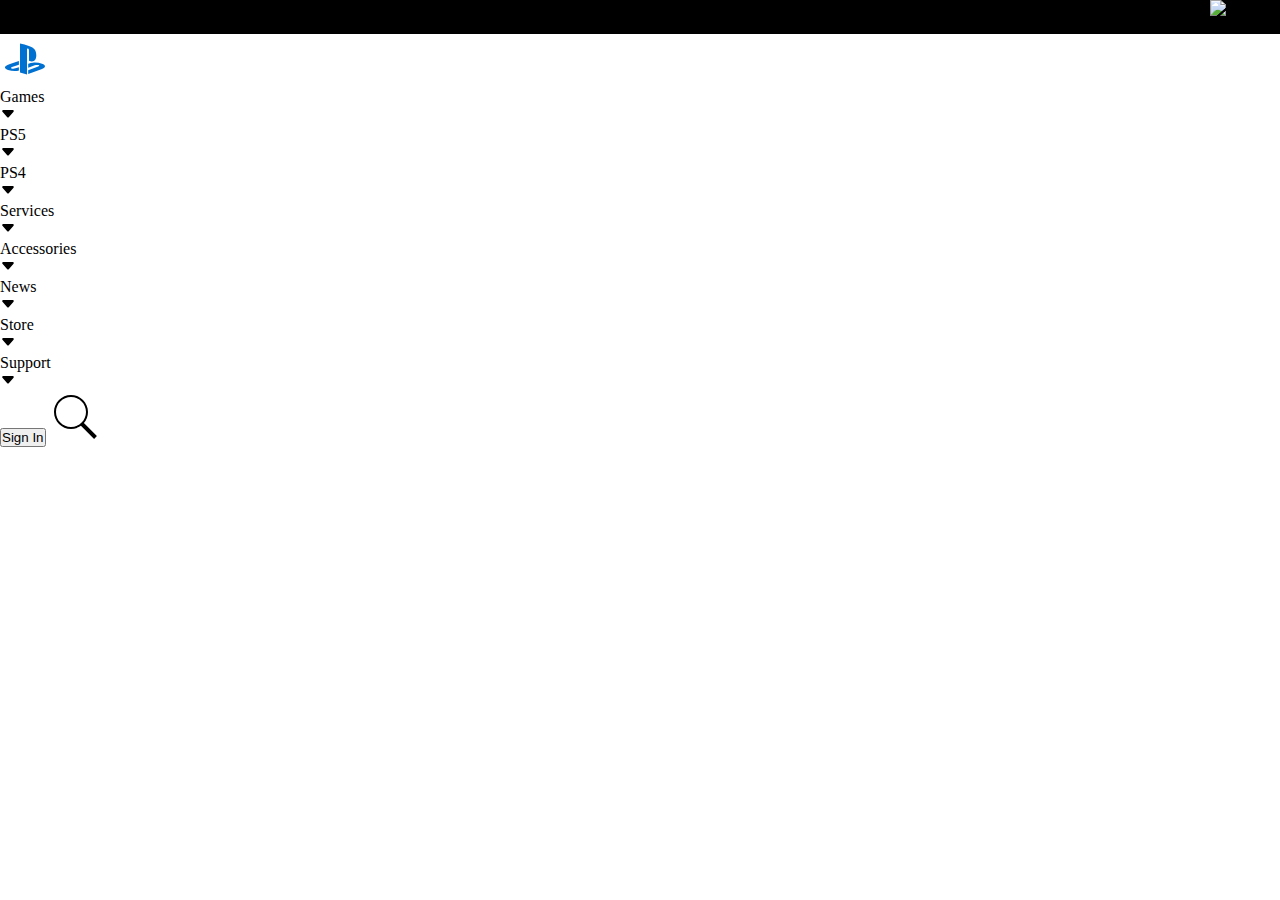
==== index.html @ 4995327f "new changes" ====
<!DOCTYPE html>
<html lang="en">
<head>
    <meta charset="UTF-8">
    <meta name="viewport" content="width=device-width, initial-scale=1.0">
    <title>playstation clone</title>
    <link rel="stylesheet" href="style.css">
</head>
<body>
    <section class="first_section">
        <img
        src="https://store.playstation.com/static/lib/shared-nav/2.4.0/assets/fonts/sony_logo.svg"
      />

    </section>
    <section class="navbar">
        <header class="nav_section_desktop">
            <nav class="nav_links">
                <div class="nav_links_left">
                    <a href="https://www.playstation.com/en-in/">
                        <svg aria-hidden="true" focusable="false" class="shared-nav-ps-logo" width="50px" height="50px" version="1.1" xmlns="http://www.w3.org/2000/svg" xmlns:xlink="http://www.w3.org/1999/xlink" viewBox="0 0 50 50" data-di-res-id="489be15c-87abdea4" data-di-rand="1720034669061">
                            <g>
                              <g>
                                <path d="M5.8,32.1C4.3,33.1,4.8,35,8,35.9c3.3,1.1,6.9,1.4,10.4,0.8c0.2,0,0.4-0.1,0.5-0.1v-3.4l-3.4,1.1
                             c-1.3,0.4-2.6,0.5-3.9,0.2c-1-0.3-0.8-0.9,0.4-1.4l6.9-2.4V27l-9.6,3.3C8.1,30.7,6.9,31.3,5.8,32.1z M29,17.1v9.7
                             c4.1,2,7.3,0,7.3-5.2c0-5.3-1.9-7.7-7.4-9.6C26,11,23,10.1,20,9.5v28.9l7,2.1V16.2c0-1.1,0-1.9,0.8-1.6C28.9,14.9,29,16,29,17.1z
                              M42,29.8c-2.9-1-6-1.4-9-1.1c-1.6,0.1-3.1,0.5-4.5,1l-0.3,0.1v3.9l6.5-2.4c1.3-0.4,2.6-0.5,3.9-0.2c1,0.3,0.8,0.9-0.4,1.4
                             l-10,3.7V40L42,34.9c1-0.4,1.9-0.9,2.7-1.7C45.4,32.2,45.1,30.8,42,29.8z" fill="#0070d1"></path>
                              </g>
                            </g>
                          </svg>  
                    </a>
                    <div class="icon">
                        <p>Games</p>
                        <svg xmlns="http://www.w3.org/2000/svg" width="16" height="16" fill="currentColor" class="bi bi-caret-down-fill" viewBox="0 0 16 16">
                            <path d="M7.247 11.14 2.451 5.658C1.885 5.013 2.345 4 3.204 4h9.592a1 1 0 0 1 .753 1.659l-4.796 5.48a1 1 0 0 1-1.506 0z"/>
                          </svg >
                    </div>
                    <div class="icon">
                        <p>PS5</p>
                        <svg xmlns="http://www.w3.org/2000/svg" width="16" height="16" fill="currentColor" class="bi bi-caret-down-fill" viewBox="0 0 16 16">
                            <path d="M7.247 11.14 2.451 5.658C1.885 5.013 2.345 4 3.204 4h9.592a1 1 0 0 1 .753 1.659l-4.796 5.48a1 1 0 0 1-1.506 0z"/>
                          </svg >
                    </div>
                    <div class="icon">
                        <p>PS4</p>
                        <svg xmlns="http://www.w3.org/2000/svg" width="16" height="16" fill="currentColor" class="bi bi-caret-down-fill" viewBox="0 0 16 16">
                            <path d="M7.247 11.14 2.451 5.658C1.885 5.013 2.345 4 3.204 4h9.592a1 1 0 0 1 .753 1.659l-4.796 5.48a1 1 0 0 1-1.506 0z"/>
                          </svg >
                    </div>
                    <div class="icon">
                        <p>Services</p>
                        <svg xmlns="http://www.w3.org/2000/svg" width="16" height="16" fill="currentColor" class="bi bi-caret-down-fill" viewBox="0 0 16 16">
                            <path d="M7.247 11.14 2.451 5.658C1.885 5.013 2.345 4 3.204 4h9.592a1 1 0 0 1 .753 1.659l-4.796 5.48a1 1 0 0 1-1.506 0z"/>
                          </svg >
                    </div>
                    <div class="icon">
                        <p>Accessories</p>
                        <svg xmlns="http://www.w3.org/2000/svg" width="16" height="16" fill="currentColor" class="bi bi-caret-down-fill" viewBox="0 0 16 16">
                            <path d="M7.247 11.14 2.451 5.658C1.885 5.013 2.345 4 3.204 4h9.592a1 1 0 0 1 .753 1.659l-4.796 5.48a1 1 0 0 1-1.506 0z"/>
                          </svg >
                    </div>
                    <div class="icons">
                        <p>News</p>
                        <svg xmlns="http://www.w3.org/2000/svg" width="16" height="16" fill="currentColor" class="bi bi-caret-down-fill" viewBox="0 0 16 16">
                            <path d="M7.247 11.14 2.451 5.658C1.885 5.013 2.345 4 3.204 4h9.592a1 1 0 0 1 .753 1.659l-4.796 5.48a1 1 0 0 1-1.506 0z"/>
                          </svg >
                    </div>
                    <div class="icon">
                        <p>Store</p>
                        <svg xmlns="http://www.w3.org/2000/svg" width="16" height="16" fill="currentColor" class="bi bi-caret-down-fill" viewBox="0 0 16 16">
                            <path d="M7.247 11.14 2.451 5.658C1.885 5.013 2.345 4 3.204 4h9.592a1 1 0 0 1 .753 1.659l-4.796 5.48a1 1 0 0 1-1.506 0z"/>
                          </svg >
                    </div>
                    <div class="icon">
                        <p>Support</p>
                        <svg xmlns="http://www.w3.org/2000/svg" width="16" height="16" fill="currentColor" class="bi bi-caret-down-fill" viewBox="0 0 16 16">
                            <path d="M7.247 11.14 2.451 5.658C1.885 5.013 2.345 4 3.204 4h9.592a1 1 0 0 1 .753 1.659l-4.796 5.48a1 1 0 0 1-1.506 0z"/>
                          </svg >
                    </div>

                 </div>
                <div class="nav_links_right">
                    <button class="blue_but">Sign In</button>
                    <svg xmlns="http://www.w3.org/2000/svg"  viewBox="0 0 50 50" 
                    width="50px" height="50px">
                    <path d="M 21 3 C 11.621094 3 4 10.621094 4 20 C 4 29.378906 11.621094 37 21 37 C 24.710938 37 28.140625 35.804688 30.9375 33.78125 L 44.09375 46.90625 L 46.90625 44.09375 L 33.90625 31.0625 C 36.460938 28.085938 38 24.222656 38 20 C 38 10.621094 30.378906 3 21 3 Z M 21 5 C 29.296875 5 36 11.703125 36 20 C 36 28.296875 29.296875 35 21 35 C 12.703125 35 6 28.296875 6 20 C 6 11.703125 12.703125 5 21 5 Z"/></svg>


                </div>
            </nav>

        </header>

    </section>
</body>
</html>
---- style.css ----
@font-face {
    font-family: "SST";
    src: url('./font/SST-Medium.woff2') format('woff2');
    font-style: normal;
}
@font-face {
    font-family: "SST Roman";
    src: url('./font/SST-Roman.woff2') format('woff2');
    font-style: normal;
    font-weight: normal;
}
@font-face {
    font-family: "SST Light";
    src: url('./font/SST-Light.woff2') format('woff2');
    font-style: normal;
    font-weight: normal;
}
@font-face {
    font-family: "SST Light2";
    src: url('./font/SST-UltraLight.woff2') format('woff2');
    font-style: normal;
    font-weight: normal;
}

::-webkit-scrollbar{
    display: none;
}


*{
    margin: 0;
    padding: 0;
    box-sizing: border-box;
}

.first_section{
    background-color: black;
    width: 100vw;
    height: 34px;
    display: flex;
    justify-content: flex-end;
}

.first_section img{
    width: 70px;
}
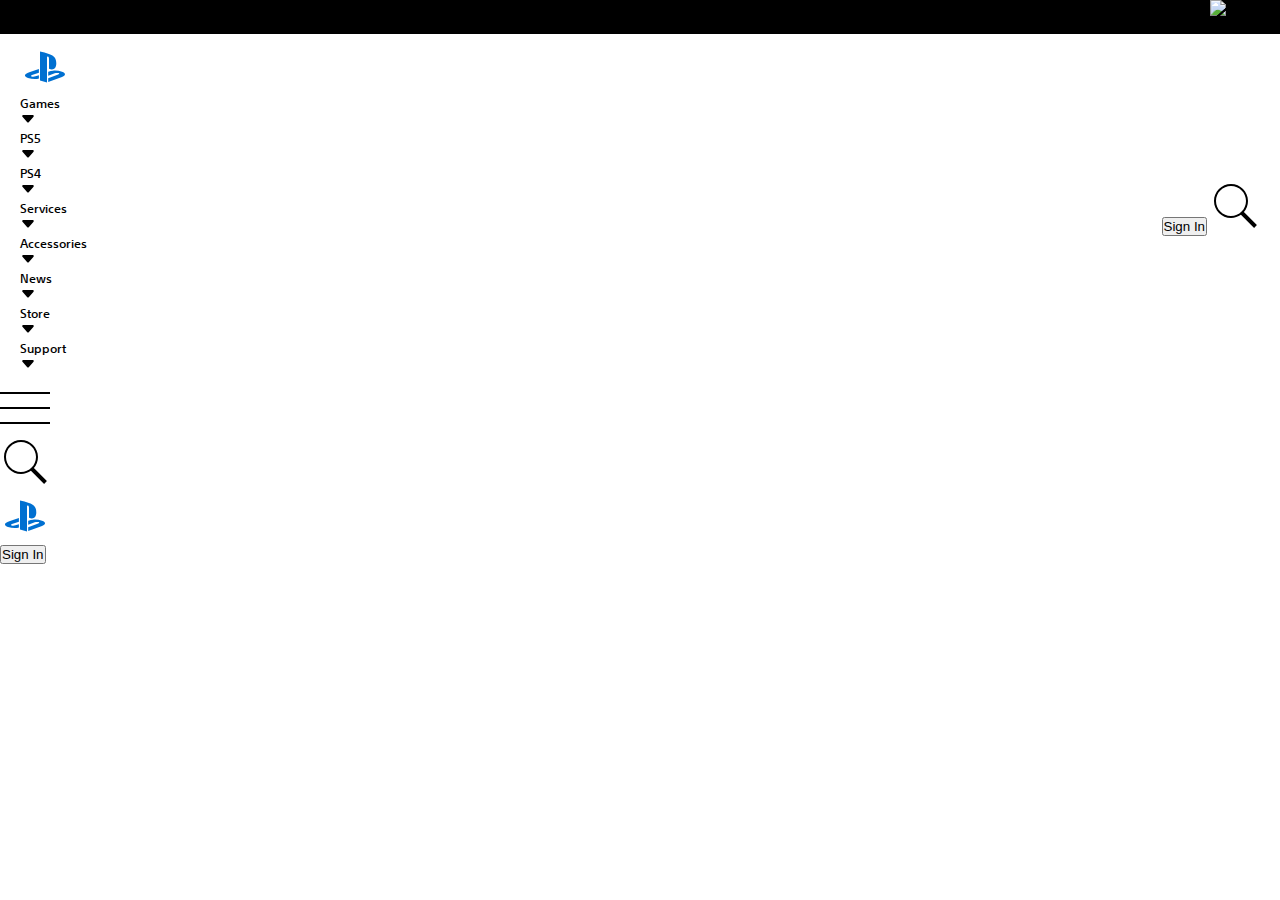
==== commit b2f676cc: "structure done styling remaining" ====
--- a/index.html
+++ b/index.html
@@ -91,6 +91,36 @@
             </nav>
 
         </header>
+        <header class="nav_section_mobile">
+          <div class="drop_down">
+            <svg xmlns="http://www.w3.org/2000/svg"  viewBox="0 0 50 50" width="50px" height="50px"><path d="M 0 9 L 0 11 L 50 11 L 50 9 Z M 0 24 L 0 26 L 50 26 L 50 24 Z M 0 39 L 0 41 L 50 41 L 50 39 Z"/></svg>
+          </div>
+          <div class="search">
+            <svg xmlns="http://www.w3.org/2000/svg"  viewBox="0 0 50 50" 
+                    width="50px" height="50px">
+                    <path d="M 21 3 C 11.621094 3 4 10.621094 4 20 C 4 29.378906 11.621094 37 21 37 C 24.710938 37 28.140625 35.804688 30.9375 33.78125 L 44.09375 46.90625 L 46.90625 44.09375 L 33.90625 31.0625 C 36.460938 28.085938 38 24.222656 38 20 C 38 10.621094 30.378906 3 21 3 Z M 21 5 C 29.296875 5 36 11.703125 36 20 C 36 28.296875 29.296875 35 21 35 C 12.703125 35 6 28.296875 6 20 C 6 11.703125 12.703125 5 21 5 Z"/></svg>
+
+
+          </div>
+          <div class="ps button">
+            <a href="https://www.playstation.com/en-in/">
+                <svg aria-hidden="true" focusable="false" class="shared-nav-ps-logo" width="50px" height="50px" version="1.1" xmlns="http://www.w3.org/2000/svg" xmlns:xlink="http://www.w3.org/1999/xlink" viewBox="0 0 50 50" data-di-res-id="489be15c-87abdea4" data-di-rand="1720034669061">
+                    <g>
+                      <g>
+                        <path d="M5.8,32.1C4.3,33.1,4.8,35,8,35.9c3.3,1.1,6.9,1.4,10.4,0.8c0.2,0,0.4-0.1,0.5-0.1v-3.4l-3.4,1.1
+                     c-1.3,0.4-2.6,0.5-3.9,0.2c-1-0.3-0.8-0.9,0.4-1.4l6.9-2.4V27l-9.6,3.3C8.1,30.7,6.9,31.3,5.8,32.1z M29,17.1v9.7
+                     c4.1,2,7.3,0,7.3-5.2c0-5.3-1.9-7.7-7.4-9.6C26,11,23,10.1,20,9.5v28.9l7,2.1V16.2c0-1.1,0-1.9,0.8-1.6C28.9,14.9,29,16,29,17.1z
+                      M42,29.8c-2.9-1-6-1.4-9-1.1c-1.6,0.1-3.1,0.5-4.5,1l-0.3,0.1v3.9l6.5-2.4c1.3-0.4,2.6-0.5,3.9-0.2c1,0.3,0.8,0.9-0.4,1.4
+                     l-10,3.7V40L42,34.9c1-0.4,1.9-0.9,2.7-1.7C45.4,32.2,45.1,30.8,42,29.8z" fill="#0070d1"></path>
+                      </g>
+                    </g>
+                  </svg>  
+            </a>
+          </div>
+          <div>
+            <button class="blue_but">Sign In</button>
+          </div>
+        </header>
 
     </section>
 </body>
--- a/style.css
+++ b/style.css
@@ -25,8 +25,9 @@
 ::-webkit-scrollbar{
     display: none;
 }
-
-
+::-webkit-scrollbar-thumb{
+    display: none;
+}
 *{
     margin: 0;
     padding: 0;
@@ -43,4 +44,26 @@
 
 .first_section img{
     width: 70px;
+}
+
+.navbar{
+    width: 100vw;
+    height: 65px;
+    position: sticky;
+    top: 0;
+    z-index: 15;
+    background-color: white;
+
+}
+.nav_section_desktop{
+    padding: 0.5rem 1.25rem;
+
+}
+.nav_links{
+    display: flex;
+    flex-direction: row;
+    justify-content: space-between;
+    align-items: center;
+    font-size: 12px;
+    font-family: "SST";
 }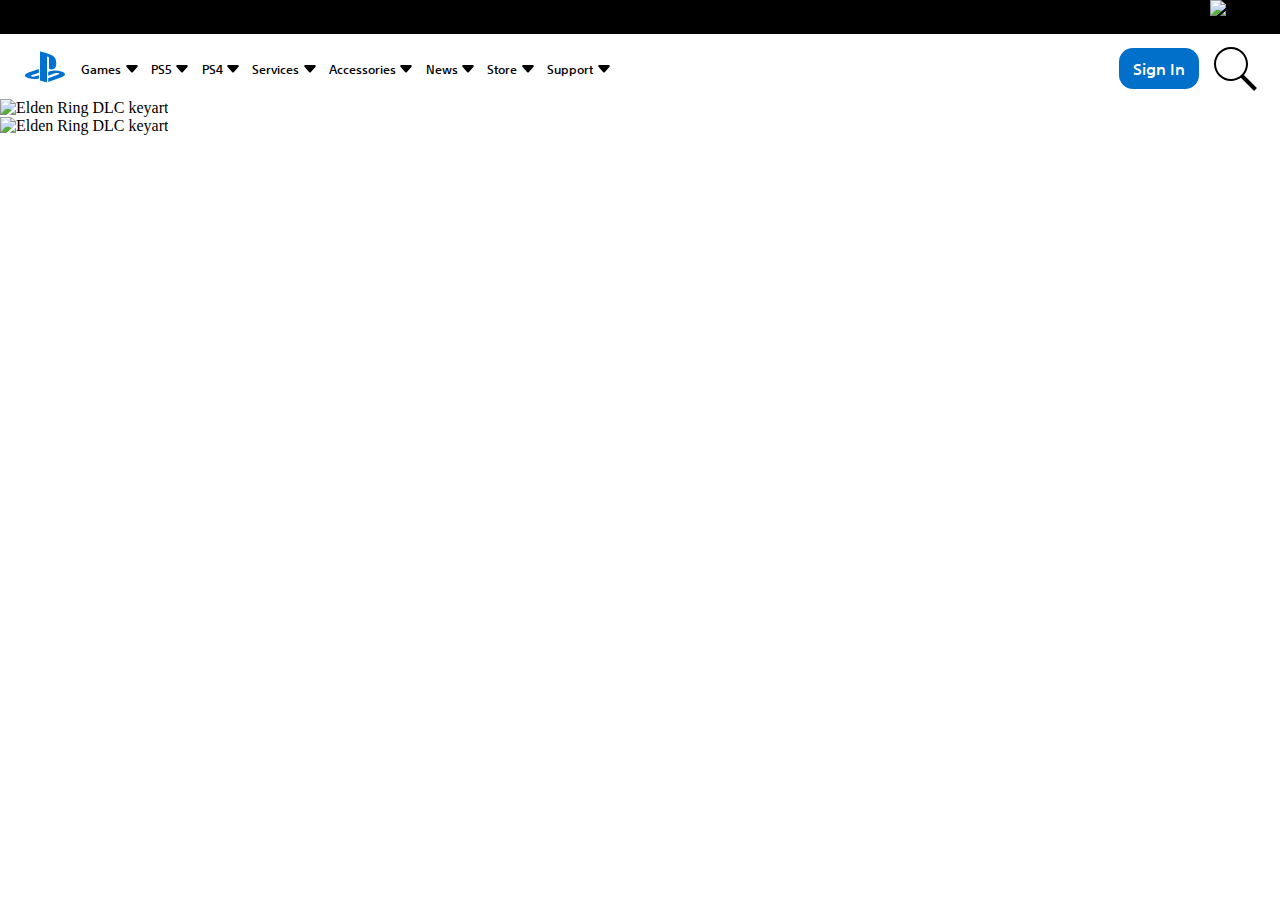
==== commit 5fcd8b3a: "first section completed with css" ====
--- a/index.html
+++ b/index.html
@@ -60,7 +60,7 @@
                             <path d="M7.247 11.14 2.451 5.658C1.885 5.013 2.345 4 3.204 4h9.592a1 1 0 0 1 .753 1.659l-4.796 5.48a1 1 0 0 1-1.506 0z"/>
                           </svg >
                     </div>
-                    <div class="icons">
+                    <div class="icon">
                         <p>News</p>
                         <svg xmlns="http://www.w3.org/2000/svg" width="16" height="16" fill="currentColor" class="bi bi-caret-down-fill" viewBox="0 0 16 16">
                             <path d="M7.247 11.14 2.451 5.658C1.885 5.013 2.345 4 3.204 4h9.592a1 1 0 0 1 .753 1.659l-4.796 5.48a1 1 0 0 1-1.506 0z"/>
@@ -123,5 +123,45 @@
         </header>
 
     </section>
+    <section class="third_sec">
+      <div class="dark_overlay"></div>
+        <picture>
+          <source srcset="https://gmedia.playstation.com/is/image/SIEPDC/Elden-Ring-Shadow-of-the-Erdtree-background-desktop-01-en-01mar24?$4000px$" media="(min-width: 3000px)">
+          <source srcset="https://gmedia.playstation.com/is/image/SIEPDC/Elden-Ring-Shadow-of-the-Erdtree-background-desktop-01-en-01mar24?$3200px$" media="(min-width: 1920px)">
+          <source srcset="https://gmedia.playstation.com/is/image/SIEPDC/Elden-Ring-Shadow-of-the-Erdtree-background-desktop-01-en-01mar24?$2400px$" media="(min-width: 1367px)">
+          <source srcset="https://gmedia.playstation.com/is/image/SIEPDC/Elden-Ring-Shadow-of-the-Erdtree-background-desktop-01-en-01mar24?$1600px$" media="(min-width: 1024px)">
+          <source srcset="https://gmedia.playstation.com/is/image/SIEPDC/Elden-Ring-Shadow-of-the-Erdtree-background-desktop-01-en-01mar24?$1200px$" media="(min-width: 768px)">
+          <source srcset="https://gmedia.playstation.com/is/image/SIEPDC/Elden-Ring-Shadow-of-the-Erdtree-background-mobile-01-en-01mar24?$800px$" media="(min-width: 320px)">
+          
+          
+          
+            <img src="https://gmedia.playstation.com/is/image/SIEPDC/Elden-Ring-Shadow-of-the-Erdtree-background-desktop-01-en-01mar24?$100px$" alt="Elden Ring DLC keyart">
+        </picture>
+        <div class="content_overlay">
+          <figure itemscope="" itemtype="http://schema.org/ImageObject" class="media-block__figure opacity@mobile--100 opacity@tablet--100 opacity@desktop--100">
+        
+        
+        
+		
+            <picture class="media-block__img ">
+              <source srcset="https://gmedia.playstation.com/is/image/SIEPDC/Elden-Ring-Shadow-of-the-Erdtree-background-desktop-01-en-01mar24?$4000px$" media="(min-width: 3000px)">
+              <source srcset="https://gmedia.playstation.com/is/image/SIEPDC/Elden-Ring-Shadow-of-the-Erdtree-background-desktop-01-en-01mar24?$3200px$" media="(min-width: 1920px)">
+              <source srcset="https://gmedia.playstation.com/is/image/SIEPDC/Elden-Ring-Shadow-of-the-Erdtree-background-desktop-01-en-01mar24?$2400px$" media="(min-width: 1367px)">
+              <source srcset="https://gmedia.playstation.com/is/image/SIEPDC/Elden-Ring-Shadow-of-the-Erdtree-background-desktop-01-en-01mar24?$1600px$" media="(min-width: 1024px)">
+              <source srcset="https://gmedia.playstation.com/is/image/SIEPDC/Elden-Ring-Shadow-of-the-Erdtree-background-desktop-01-en-01mar24?$1200px$" media="(min-width: 768px)">
+              <source srcset="https://gmedia.playstation.com/is/image/SIEPDC/Elden-Ring-Shadow-of-the-Erdtree-background-mobile-01-en-01mar24?$800px$" media="(min-width: 320px)">
+              
+              
+              
+                <img itemprop="contentUrl" src="https://gmedia.playstation.com/is/image/SIEPDC/Elden-Ring-Shadow-of-the-Erdtree-background-desktop-01-en-01mar24?$100px$" alt="Elden Ring DLC keyart">
+              
+      
+            </picture>
+          
+        </figure>
+
+        </div>
+      </div>
+    </section>
 </body>
 </html>--- a/style.css
+++ b/style.css
@@ -66,4 +66,67 @@
     align-items: center;
     font-size: 12px;
     font-family: "SST";
-}+}
+.nav_links_left{
+    display: flex;
+    flex-direction: row;
+    gap: 0.7rem;
+    align-items: center;
+}
+.nav_links_right{
+    display: flex;
+    flex-direction: row;
+    align-items: center;
+    gap: 0.7rem;
+}
+.icon{
+    display: flex;
+    align-items: center;
+    gap: 2.5px;
+    justify-content: center;
+    cursor: pointer;
+}
+.icon svg{
+    align-self: flex-end;
+    fill: black;
+
+}
+.blue_but{
+  background-color: #0070cb;
+  color: white;
+  border-radius: 14px;
+  border: none;
+  outline: none;
+  padding: 10px 14px;
+  font-size: 16px;
+  font-family: "SST";
+  size: 80rem 24rem;
+  cursor: pointer;
+  transition: all 0.3s ease-in-out;
+}
+.blue_but:hover{
+    background-color: #034f8d;
+    box-shadow: 0 0 0 4px #ffffff;
+
+}
+.icon:hover p{
+    color: blue;
+}
+.nav_section_mobile{
+    display: none;
+    padding: 0.5rem 1rem;
+    align-items: center;
+    justify-content: space-between;
+}
+@media  screen and (max-width:700px) {
+    .nav_section_desktop{
+        display: none;
+    }
+    .nav_section_mobile{
+        display: flex;
+    }
+    .first_section{
+        display: none;
+    }
+    
+}
